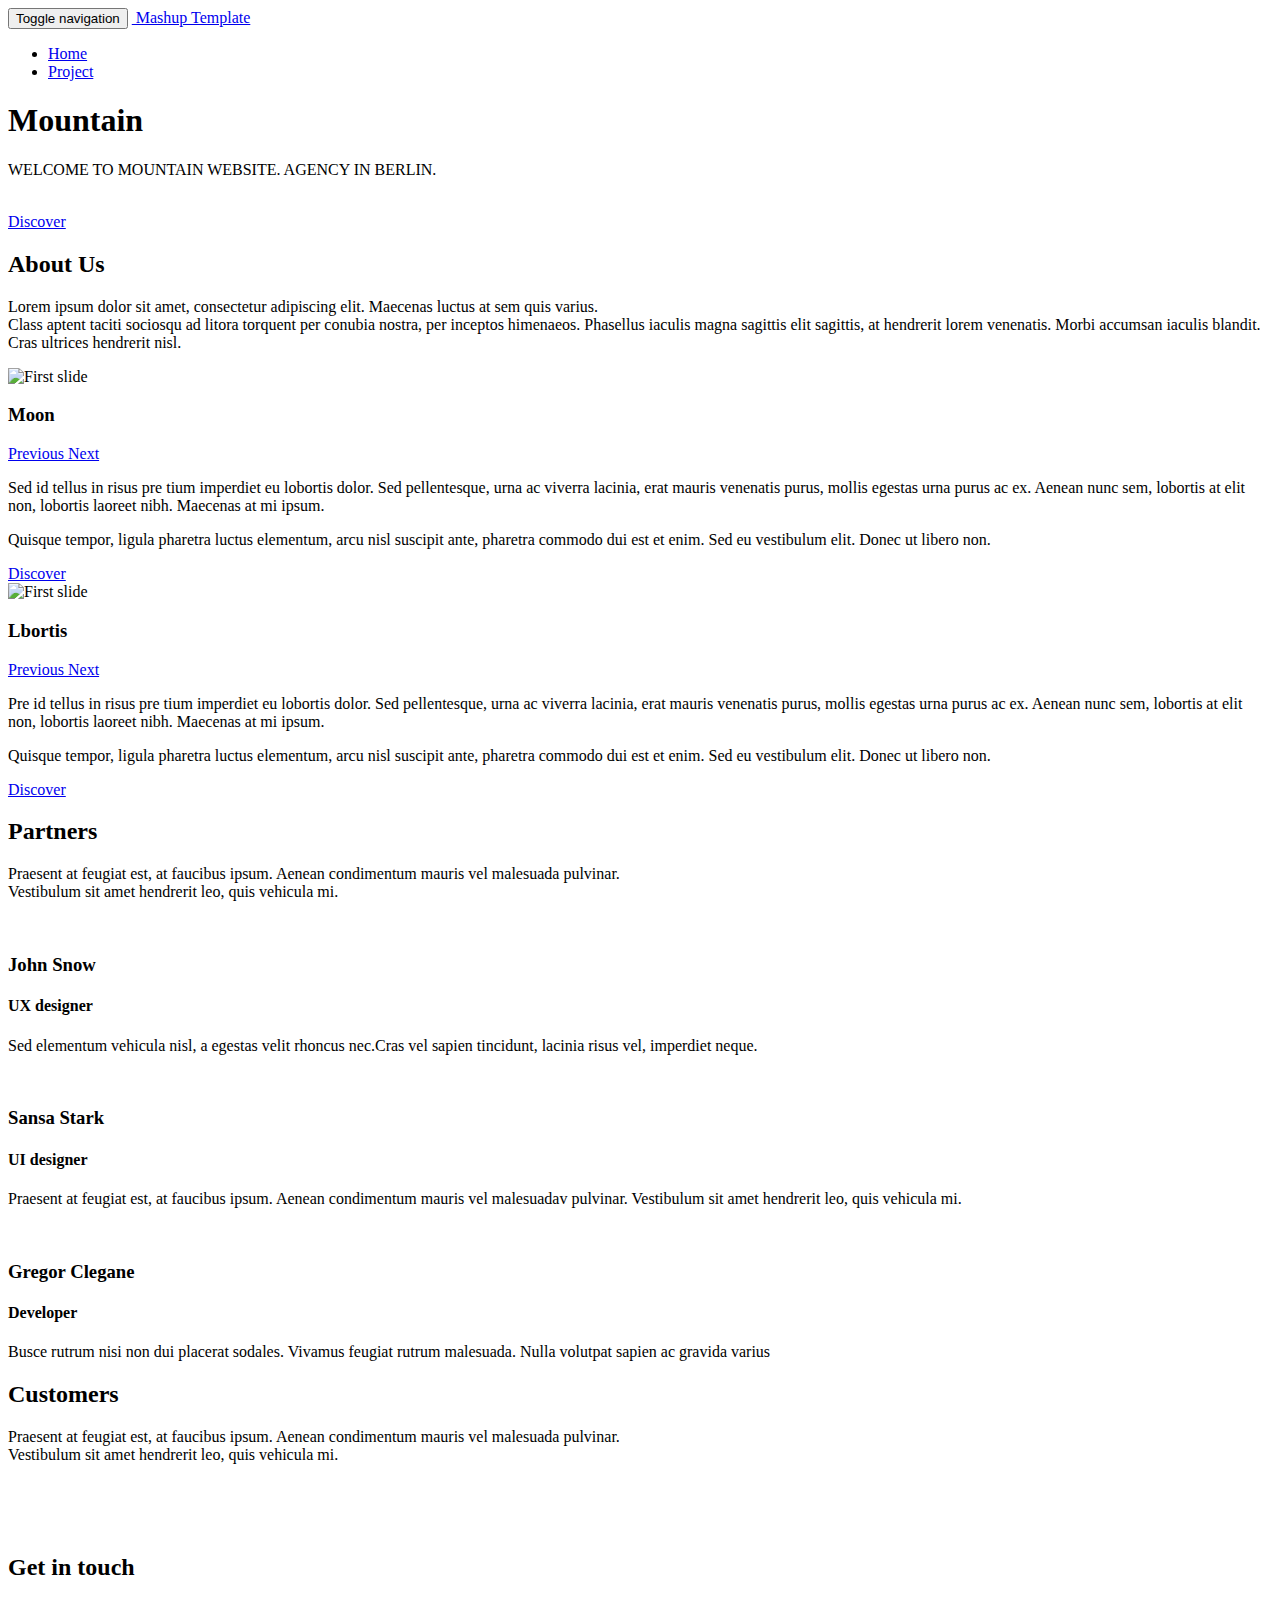
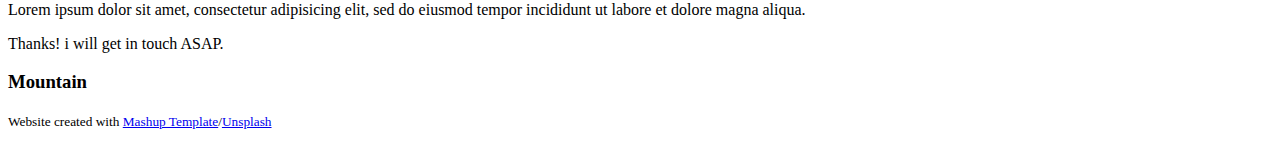
==== templates/thanks.html @ b22437c5 "new" ====
<!DOCTYPE html>
<html lang="en">

<head>
  <meta charset="UTF-8">
  <meta content="IE=edge" http-equiv="X-UA-Compatible">
  <meta content="width=device-width,initial-scale=1" name="viewport">
  <meta content="description" name="description">
  <meta name="google" content="notranslate" />
  <meta content="Mashup templates have been developped by Orson.io team" name="author">

  <!-- Disable tap highlight on IE -->
  <meta name="msapplication-tap-highlight" content="no">
  
  
  <link rel="apple-touch-icon" sizes="180x180" href="./static/assets/apple-icon-180x180.png">
  <link href="./static/favicon.ico" rel="icon">
  <link href="./static/main.css" rel="stylesheet" type="text/css">
  <title>Welcome</title>
  <link href="./staic/main.css" rel="stylesheet" type="text/css">
</head>

<body> <!-- Add your content of header -->
<header>
  <nav class="navbar navbar-default active">
    <div class="container">
      <div class="navbar-header">
        <button type="button" class="navbar-toggle collapsed" data-toggle="collapse" data-target="#navbar-collapse" aria-expanded="false">
          <span class="sr-only">Toggle navigation</span>
          <span class="icon-bar"></span>
          <span class="icon-bar"></span>
          <span class="icon-bar"></span>
        </button>
        <a class="navbar-brand" href="./templates/mountain.html" title="Homepage">
          <img src="./static/assets/images/mashup-icon.svg" class="navbar-logo-img" alt="">
          Mashup Template
        </a>
      </div>

      <div class="collapse navbar-collapse" id="navbar-collapse">
        <ul class="nav navbar-nav navbar-right">
          <li><a href="./mountain.html" title="">Home</a></li>
          <li><a href="./project.html" title="">Project</a></li>


        </ul>
      </div>
    </div>
  </nav>
</header>

<!-- Add your site or app content here -->
  <div class="hero-full-container background-image-container white-text-container">
    <div class="container">
      <div class="row">
        <div class="col-xs-12">
          <h1>Mountain</h1>
          <p>WELCOME TO MOUNTAIN WEBSITE. AGENCY IN BERLIN.</p>
          <br>
          <a href="./project.html" class="btn btn-default btn-lg" title="">Discover</a>
        </div>
      </div>
    </div>
  </div>

  <div class="section-container">
    <div class="container">
      <div class="row">
        <div class="col-xs-12 col-md-8 col-md-offset-2">
          <div class="text-center">
            <h2>About Us</h2>
            <p>Lorem ipsum dolor sit amet, consectetur adipiscing elit. Maecenas luctus at sem quis varius.
            <br>
            Class aptent taciti sociosqu ad litora torquent per conubia nostra, per inceptos himenaeos. Phasellus iaculis magna sagittis elit sagittis, at hendrerit lorem venenatis. Morbi accumsan iaculis blandit. Cras ultrices hendrerit nisl.</p>
          </div>
       </div>
      </div>
    </div>
  </div>

  <div class="section-container">
    <div class="container">
      <div class="row">
          <div class="col-xs-12">


            <div id="carousel-example-generic" class="carousel carousel-fade slide" data-ride="carousel">

                <div class="carousel-inner" role="listbox">

                    <div class="item active">
                        <img class="img-responsive" src="./static/assets/images/img-06.jpg" alt="First slide">
                        <div class="carousel-caption card-shadow reveal">

                          <h3>Moon</h3>
                          <a class="left carousel-control" href="#carousel-example-generic" role="button" data-slide="prev">
                            <i class="fa fa-chevron-left" aria-hidden="true"></i>
                            <span class="sr-only">Previous</span>
                          </a>
                          <a class="right carousel-control" href="#carousel-example-generic" role="button" data-slide="next">
                            <i class="fa fa-chevron-right" aria-hidden="true"></i>
                            <span class="sr-only">Next</span>
                          </a>
                          <p>
                            Sed id tellus in risus pre
                            tium imperdiet eu lobortis dolor. Sed pellentesque, urna ac viverra lacinia, erat mauris venenatis purus, mollis egestas urna purus ac ex.
                            Aenean nunc sem, lobortis at elit non, lobortis laoreet nibh. Maecenas at mi ipsum.
                          </p>

                          <p>
                            Quisque tempor, ligula pharetra luctus elementum, arcu nisl suscipit ante, pharetra commodo dui est et enim. Sed eu vestibulum elit. Donec ut libero non.
                          </p>
                          <a href="./project.html" class="btn btn-primary" title="">
                            Discover
                          </a>
                        </div>
                    </div>
                    <div class="item">
                        <img class="img-responsive" src="./static/assets/images/img-07.jpg" alt="First slide">
                        <div class="carousel-caption card-shadow reveal">

                          <h3>Lbortis</h3>
                            <a class="left carousel-control" href="#carousel-example-generic" role="button" data-slide="prev">
                              <i class="fa fa-chevron-left" aria-hidden="true"></i>
                              <span class="sr-only">Previous</span>
                            </a>
                            <a class="right carousel-control" href="#carousel-example-generic" role="button" data-slide="next">
                              <i class="fa fa-chevron-right" aria-hidden="true"></i>
                              <span class="sr-only">Next</span>
                            </a>
                          <p>
                            Pre id tellus in risus pre
                            tium imperdiet eu lobortis dolor. Sed pellentesque, urna ac viverra lacinia, erat mauris venenatis purus, mollis egestas urna purus ac ex.
                            Aenean nunc sem, lobortis at elit non, lobortis laoreet nibh. Maecenas at mi ipsum.
                          </p>

                          <p>
                            Quisque tempor, ligula pharetra luctus elementum, arcu nisl suscipit ante, pharetra commodo dui est et enim. Sed eu vestibulum elit. Donec ut libero non.
                          </p>
                          <a href="./project.html" class="btn btn-primary" title="">
                            Discover
                          </a>
                        </div>
                    </div>
                </div>

            </div>


          </div>

        </div>

    </div>
  </div>

  <div class="section-container">
    <div class="container text-center">
      <div class="row section-container-spacer">
        <div class="col-xs-12 col-md-12">
          <h2>Partners</h2>
          <p>Praesent at feugiat est, at faucibus ipsum. Aenean condimentum mauris vel malesuada pulvinar. <br>Vestibulum sit amet hendrerit leo, quis vehicula mi.</p>
        </div>
      </div>
      <div class="row">
        <div class="col-xs-12 col-md-4">
          <img src="./static/assets/images/profil-01.jpg" alt="" class="reveal img-responsive reveal-content image-center">
          <h3>John Snow</h3>
          <h4>UX designer</h4>
          <p>Sed elementum vehicula nisl, a egestas velit rhoncus nec.Cras vel sapien tincidunt, lacinia risus vel, imperdiet neque.</p>
          <p>
            <a href="https://facebook.com/" class="social-round-icon fa-icon" title="">
              <i class="fa fa-facebook" aria-hidden="true"></i>
            </a>
            <a href="https://twitter.com/" class="social-round-icon fa-icon" title="">
              <i class="fa fa-twitter" aria-hidden="true"></i>
            </a>
            <a href="https://www.linkedin.com/" class="social-round-icon fa-icon" title="">
              <i class="fa fa-linkedin" aria-hidden="true"></i>
            </a>
          </p>
        </div>

        <div class="col-xs-12 col-md-4">
          <img src="./static/assets/images/profil-02.jpg" alt="" class="reveal img-responsive reveal-content image-center">
          <h3>Sansa Stark</h3>
          <h4>UI designer</h4>
          <p>Praesent at feugiat est, at faucibus ipsum. Aenean condimentum mauris vel malesuadav pulvinar. Vestibulum sit amet hendrerit leo, quis vehicula mi.</p>
          <p>
            <a href="https://facebook.com/" class="social-round-icon fa-icon" title="">
              <i class="fa fa-facebook" aria-hidden="true"></i>
            </a>
            <a href="https://twitter.com/" class="social-round-icon fa-icon" title="">
              <i class="fa fa-twitter" aria-hidden="true"></i>
            </a>
            <a href="https://www.linkedin.com/" class="social-round-icon fa-icon" title="">
              <i class="fa fa-linkedin" aria-hidden="true"></i>
            </a>
          </p>
        </div>
        <div class="col-xs-12 col-md-4">
          <img src="./static/assets/images/profil-03.jpg" alt="" class="reveal img-responsive reveal-content image-center">
          <h3>Gregor Clegane</h3>
          <h4>Developer</h4>
          <p>Busce rutrum nisi non dui placerat sodales. Vivamus feugiat rutrum malesuada. Nulla volutpat sapien ac gravida varius</p>
          <p>
            <a href="https://facebook.com/" class="social-round-icon fa-icon" title="">
              <i class="fa fa-facebook" aria-hidden="true"></i>
            </a>
            <a href="https://twitter.com/" class="social-round-icon fa-icon" title="">
              <i class="fa fa-twitter" aria-hidden="true"></i>
            </a>
            <a href="https://www.linkedin.com/" class="social-round-icon fa-icon" title="">
              <i class="fa fa-linkedin" aria-hidden="true"></i>
            </a>
          </p>
        </div>
      </div>
    </div>
  </div>

  <div class="section-container">
    <div class="container text-center">
      <div class="row section-container-spacer">
        <div class="col-xs-12 col-md-12">
          <h2 class="text-center">Customers</h2>
          <p>Praesent at feugiat est, at faucibus ipsum. Aenean condimentum mauris vel malesuada pulvinar. <br>Vestibulum sit amet hendrerit leo, quis vehicula mi.</p>
        </div>
      </div>
      <div class="row">
        <div class="col-xs-12 col-md-4">
          <img src="./static/assets/images/logo-01.png" alt="" class="img-responsive reveal-content image-center">

        </div>

        <div class="col-xs-12 col-md-4">
          <img src="./static/assets/images/logo-02.png" alt="" class="img-responsive reveal-content image-center">
        </div>
        <div class="col-xs-12 col-md-4">
          <img src="./static/assets/images/logo-03.png" alt="" class="img-responsive reveal-content image-center">
        </div>
      </div>
    </div>
  </div>


  <div class="section-container contact-container">
    <div class="container">
      <div class="row">
        <div class="col-xs-12 col-md-12">
          <div class="section-container-spacer">
            <h2 class="text-center">Get in touch</h2>
            <p class="text-center">Lorem ipsum dolor sit amet, consectetur adipisicing elit, sed do eiusmod
            tempor incididunt ut labore et dolore magna aliqua.</p>
          </div>
          <div class="card-container">
            <div class="card card-shadow col-xs-10 col-xs-offset-1 col-md-8 col-md-offset-2 reveal">
              Thanks! i will get in touch ASAP.
            </div>
          </div>
        </div>
      </div>
    </div>
  </div>

<script> src="./static/main.js" </script>

<footer class="footer-container white-text-container">
  <div class="container">
    <div class="row">

     
      <div class="col-xs-12">
        <h3>Mountain</h3>

        <div class="row">
          <div class="col-xs-12 col-sm-7">
            <p><small>Website created with <a href="http://www.mashup-template.com/" title="Create website with free html template">Mashup Template</a>/<a href="https://www.unsplash.com/" title="Beautiful Free Images">Unsplash</a></small>
            </p>
          </div>
          <div class="col-xs-12 col-sm-5">
            <p class="text-right">
              <a href="https://facebook.com/" class="social-round-icon white-round-icon fa-icon" title="">
                <i class="fa fa-facebook" aria-hidden="true"></i>
              </a>
              <a href="https://twitter.com/" class="social-round-icon white-round-icon fa-icon" title="">
                <i class="fa fa-twitter" aria-hidden="true"></i>
              </a>
              <a href="https://www.linkedin.com/" class="social-round-icon white-round-icon fa-icon" title="">
                <i class="fa fa-linkedin" aria-hidden="true"></i>
              </a>
            </p>
          </div>
        </div>
        
        
      </div>
    </div>
  </div>
</footer>

<script>
  document.addEventListener("DOMContentLoaded", function (event) {
    navActivePage();
    scrollRevelation('.reveal');
  });
</script>

<!-- Google Analytics: change UA-XXXXX-X to be your site's ID 

<script>
  (function (i, s, o, g, r, a, m) {
    i['GoogleAnalyticsObject'] = r; i[r] = i[r] || function () {
      (i[r].q = i[r].q || []).push(arguments)
    }, i[r].l = 1 * new Date(); a = s.createElement(o),
      m = s.getElementsByTagName(o)[0]; a.async = 1; a.src = g; m.parentNode.insertBefore(a, m)
  })(window, document, 'script', '//www.google-analytics.com/analytics.js', 'ga');
  ga('create', 'UA-XXXXX-X', 'auto');
  ga('send', 'pageview');
</script>

--> <script type="text/javascript" src="./static/main.js"></script></body>

</html>
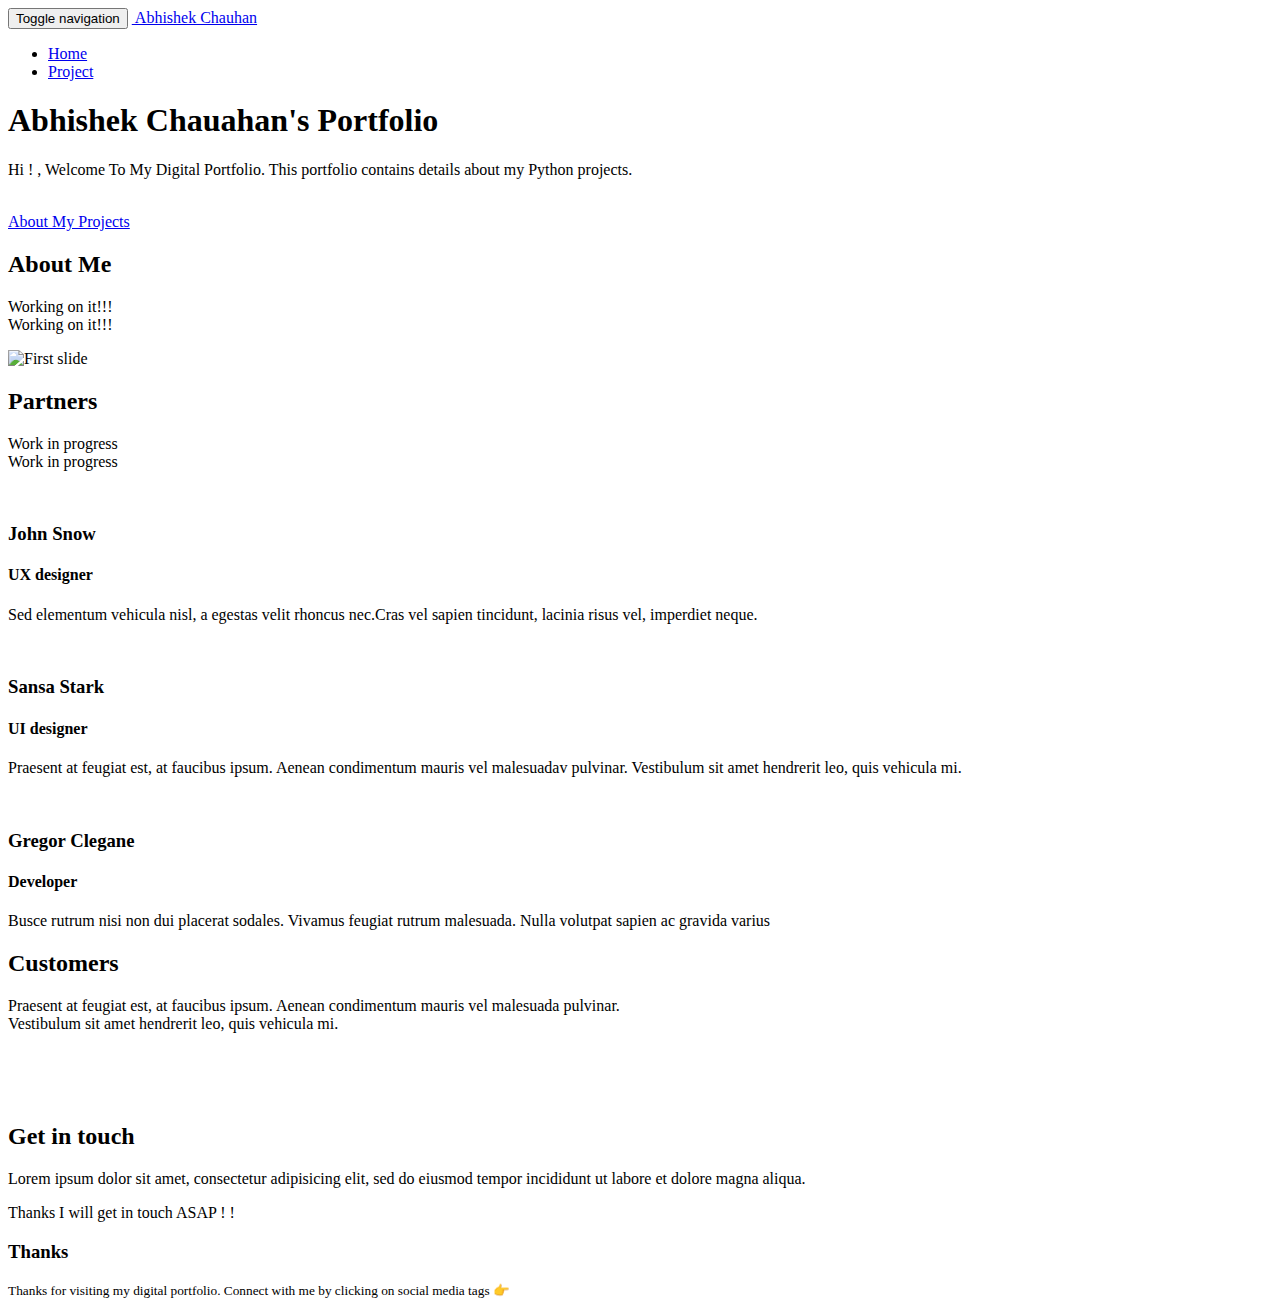
==== commit daef6c9d: "new changes for thanks .html" ====
--- a/templates/thanks.html
+++ b/templates/thanks.html
@@ -31,9 +31,9 @@
           <span class="icon-bar"></span>
           <span class="icon-bar"></span>
         </button>
-        <a class="navbar-brand" href="./templates/mountain.html" title="Homepage">
+        <a class="navbar-brand" href="./mountain.html" title="Welcome">
           <img src="./static/assets/images/mashup-icon.svg" class="navbar-logo-img" alt="">
-          Mashup Template
+          Abhishek Chauhan
         </a>
       </div>
 
@@ -54,10 +54,10 @@
     <div class="container">
       <div class="row">
         <div class="col-xs-12">
-          <h1>Mountain</h1>
-          <p>WELCOME TO MOUNTAIN WEBSITE. AGENCY IN BERLIN.</p>
+          <h1>Abhishek Chauahan's Portfolio</h1>
+          <p>Hi ! , Welcome To My Digital Portfolio. This portfolio contains details about my Python projects. </p>
           <br>
-          <a href="./project.html" class="btn btn-default btn-lg" title="">Discover</a>
+          <a href="./project.html" class="btn btn-default btn-lg" title="">About My Projects</a>
         </div>
       </div>
     </div>
@@ -68,10 +68,10 @@
       <div class="row">
         <div class="col-xs-12 col-md-8 col-md-offset-2">
           <div class="text-center">
-            <h2>About Us</h2>
-            <p>Lorem ipsum dolor sit amet, consectetur adipiscing elit. Maecenas luctus at sem quis varius.
+            <h2>About Me</h2>
+            <p>Working on it!!!
             <br>
-            Class aptent taciti sociosqu ad litora torquent per conubia nostra, per inceptos himenaeos. Phasellus iaculis magna sagittis elit sagittis, at hendrerit lorem venenatis. Morbi accumsan iaculis blandit. Cras ultrices hendrerit nisl.</p>
+            Working on it!!!</p>
           </div>
        </div>
       </div>
@@ -90,59 +90,6 @@
 
                     <div class="item active">
                         <img class="img-responsive" src="./static/assets/images/img-06.jpg" alt="First slide">
-                        <div class="carousel-caption card-shadow reveal">
-
-                          <h3>Moon</h3>
-                          <a class="left carousel-control" href="#carousel-example-generic" role="button" data-slide="prev">
-                            <i class="fa fa-chevron-left" aria-hidden="true"></i>
-                            <span class="sr-only">Previous</span>
-                          </a>
-                          <a class="right carousel-control" href="#carousel-example-generic" role="button" data-slide="next">
-                            <i class="fa fa-chevron-right" aria-hidden="true"></i>
-                            <span class="sr-only">Next</span>
-                          </a>
-                          <p>
-                            Sed id tellus in risus pre
-                            tium imperdiet eu lobortis dolor. Sed pellentesque, urna ac viverra lacinia, erat mauris venenatis purus, mollis egestas urna purus ac ex.
-                            Aenean nunc sem, lobortis at elit non, lobortis laoreet nibh. Maecenas at mi ipsum.
-                          </p>
-
-                          <p>
-                            Quisque tempor, ligula pharetra luctus elementum, arcu nisl suscipit ante, pharetra commodo dui est et enim. Sed eu vestibulum elit. Donec ut libero non.
-                          </p>
-                          <a href="./project.html" class="btn btn-primary" title="">
-                            Discover
-                          </a>
-                        </div>
-                    </div>
-                    <div class="item">
-                        <img class="img-responsive" src="./static/assets/images/img-07.jpg" alt="First slide">
-                        <div class="carousel-caption card-shadow reveal">
-
-                          <h3>Lbortis</h3>
-                            <a class="left carousel-control" href="#carousel-example-generic" role="button" data-slide="prev">
-                              <i class="fa fa-chevron-left" aria-hidden="true"></i>
-                              <span class="sr-only">Previous</span>
-                            </a>
-                            <a class="right carousel-control" href="#carousel-example-generic" role="button" data-slide="next">
-                              <i class="fa fa-chevron-right" aria-hidden="true"></i>
-                              <span class="sr-only">Next</span>
-                            </a>
-                          <p>
-                            Pre id tellus in risus pre
-                            tium imperdiet eu lobortis dolor. Sed pellentesque, urna ac viverra lacinia, erat mauris venenatis purus, mollis egestas urna purus ac ex.
-                            Aenean nunc sem, lobortis at elit non, lobortis laoreet nibh. Maecenas at mi ipsum.
-                          </p>
-
-                          <p>
-                            Quisque tempor, ligula pharetra luctus elementum, arcu nisl suscipit ante, pharetra commodo dui est et enim. Sed eu vestibulum elit. Donec ut libero non.
-                          </p>
-                          <a href="./project.html" class="btn btn-primary" title="">
-                            Discover
-                          </a>
-                        </div>
-                    </div>
-                </div>
 
             </div>
 
@@ -159,7 +106,7 @@
       <div class="row section-container-spacer">
         <div class="col-xs-12 col-md-12">
           <h2>Partners</h2>
-          <p>Praesent at feugiat est, at faucibus ipsum. Aenean condimentum mauris vel malesuada pulvinar. <br>Vestibulum sit amet hendrerit leo, quis vehicula mi.</p>
+          <p>Work in progress <br>Work in progress</p>
         </div>
       </div>
       <div class="row">
@@ -169,10 +116,10 @@
           <h4>UX designer</h4>
           <p>Sed elementum vehicula nisl, a egestas velit rhoncus nec.Cras vel sapien tincidunt, lacinia risus vel, imperdiet neque.</p>
           <p>
-            <a href="https://facebook.com/" class="social-round-icon fa-icon" title="">
+            <a href="https://facebook.com/thevoyager930" class="social-round-icon fa-icon" title="">
               <i class="fa fa-facebook" aria-hidden="true"></i>
             </a>
-            <a href="https://twitter.com/" class="social-round-icon fa-icon" title="">
+            <a href="https://twitter.com/rajput930" class="social-round-icon fa-icon" title="">
               <i class="fa fa-twitter" aria-hidden="true"></i>
             </a>
             <a href="https://www.linkedin.com/" class="social-round-icon fa-icon" title="">
@@ -255,7 +202,9 @@
           </div>
           <div class="card-container">
             <div class="card card-shadow col-xs-10 col-xs-offset-1 col-md-8 col-md-offset-2 reveal">
-              Thanks! i will get in touch ASAP.
+              Thanks I will get in touch ASAP ! !
+            </div>
+            <div class="card-image col-xs-12" style="background-image: url('./static/assets/images/img-01.jpg')">
             </div>
           </div>
         </div>
@@ -269,13 +218,13 @@
   <div class="container">
     <div class="row">
 
-     
+
       <div class="col-xs-12">
-        <h3>Mountain</h3>
+        <h3>Thanks</h3>
 
         <div class="row">
           <div class="col-xs-12 col-sm-7">
-            <p><small>Website created with <a href="http://www.mashup-template.com/" title="Create website with free html template">Mashup Template</a>/<a href="https://www.unsplash.com/" title="Beautiful Free Images">Unsplash</a></small>
+            <p><small>Thanks for visiting my digital portfolio. Connect with me by clicking on social media tags 👉</small>
             </p>
           </div>
           <div class="col-xs-12 col-sm-5">
